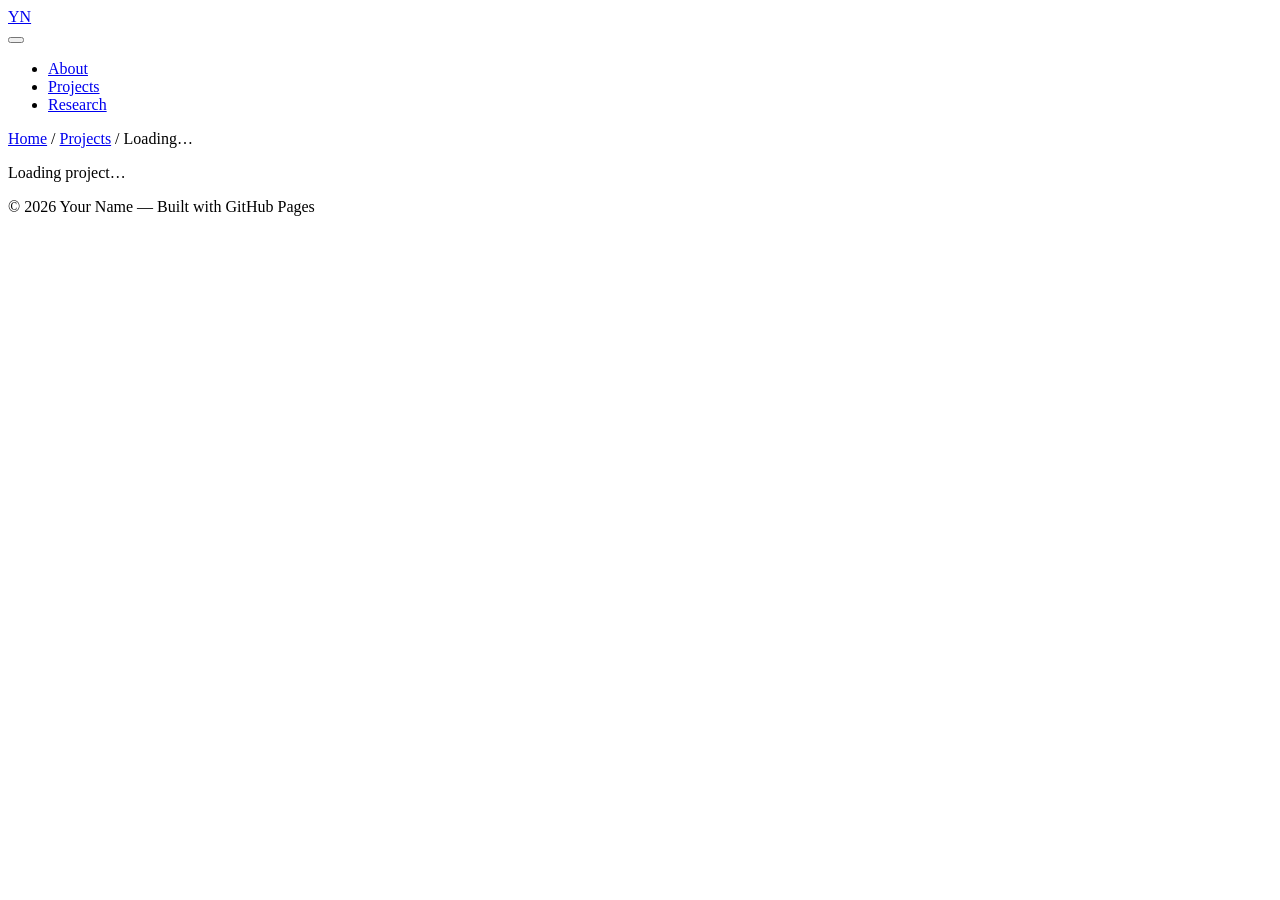
==== project.html @ ad27ef91 "Add files via upload" ====
<!DOCTYPE html>
<html lang="en">
<head>
  <meta charset="UTF-8">
  <meta name="viewport" content="width=device-width, initial-scale=1.0">
  <title>Project | Your Name</title>

  <link rel="preconnect" href="https://fonts.googleapis.com">
  <link rel="preconnect" href="https://fonts.gstatic.com" crossorigin>
  <link href="https://fonts.googleapis.com/css2?family=Playfair+Display:wght@400;600;700&family=Inter:wght@300;400;500;600&family=JetBrains+Mono:wght@400;500&display=swap" rel="stylesheet">

  <link rel="stylesheet" href="css/style.css">
</head>
<body>

  <!-- ===================== HEADER ===================== -->
  <header class="site-header">
    <div class="container">
      <a href="index.html" class="logo" aria-label="Home">YN</a>
      <nav class="site-nav" aria-label="Main navigation">
        <button class="nav-toggle" aria-label="Toggle menu" aria-expanded="false">
          <span></span><span></span><span></span>
        </button>
        <ul class="nav-list">
          <li><a href="index.html"    class="nav-link">About</a></li>
          <li><a href="projects.html" class="nav-link active">Projects</a></li>
          <li><a href="research.html" class="nav-link">Research</a></li>
        </ul>
      </nav>
    </div>
  </header>

  <!-- ===================== BREADCRUMB ===================== -->
  <div class="breadcrumb-bar">
    <div class="container">
      <nav class="breadcrumb" aria-label="Breadcrumb">
        <a href="index.html">Home</a>
        <span class="breadcrumb-sep">/</span>
        <a href="projects.html">Projects</a>
        <span class="breadcrumb-sep">/</span>
        <span id="bc-title">Loading…</span>
      </nav>
    </div>
  </div>

  <!-- ===================== DETAIL CONTENT ===================== -->
  <section class="detail-section">
    <div class="container">

      <!-- Content injected by project-detail.js -->
      <div id="project-detail">
        <div class="loading-state">
          <div class="spinner"></div>
          <p>Loading project…</p>
        </div>
      </div>

    </div>
  </section>

  <!-- ===================== FOOTER ===================== -->
  <footer class="site-footer">
    <div class="container">
      <p>&copy; <span id="year"></span> Your Name &mdash; Built with GitHub Pages</p>
    </div>
  </footer>

  <script src="js/nav.js"></script>
  <script src="js/project-detail.js"></script>
  <script>
    document.getElementById('year').textContent = new Date().getFullYear();
  </script>
</body>
</html>
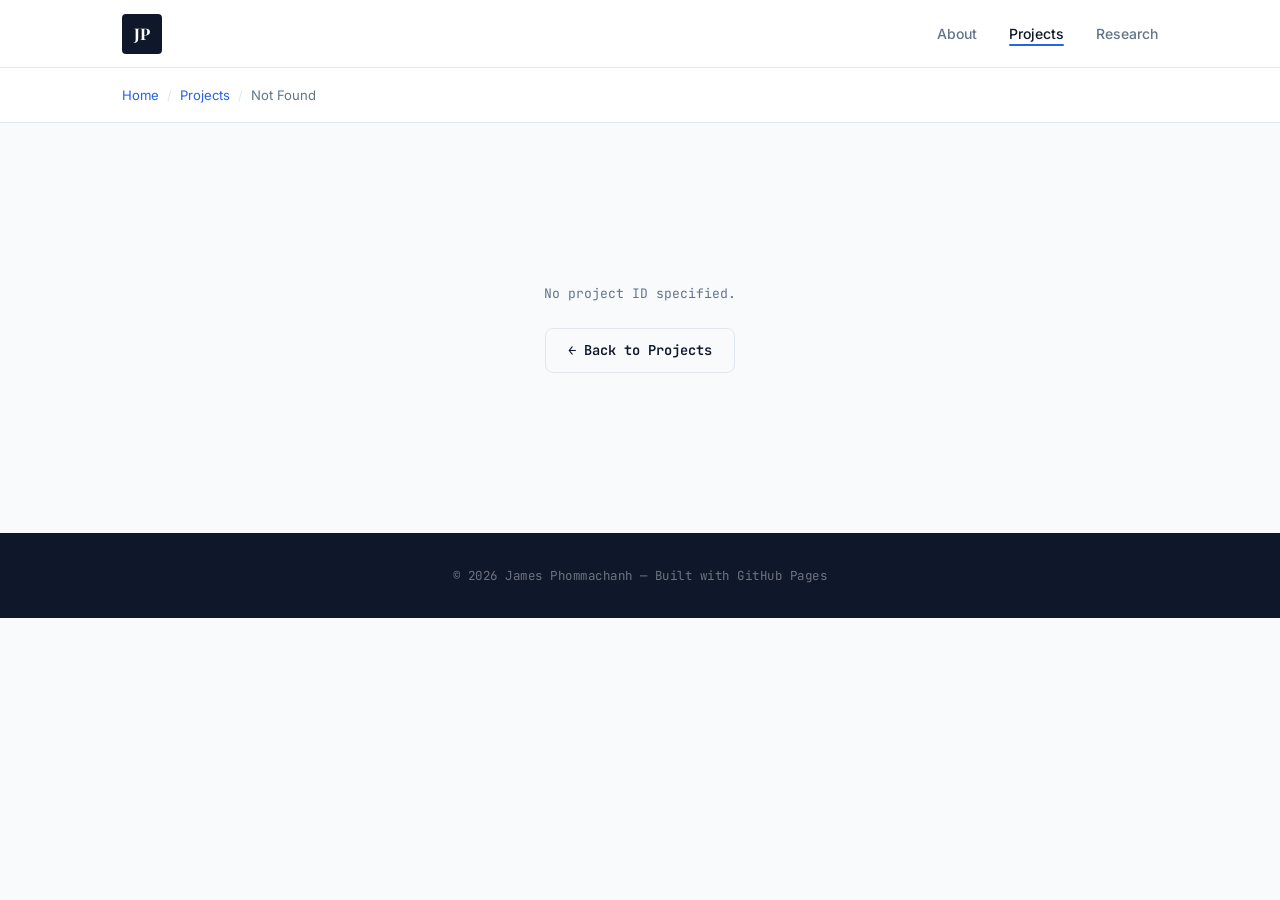
==== commit 959afa26: "Add files via upload" ====
--- a/project.html
+++ b/project.html
@@ -3,7 +3,7 @@
 <head>
   <meta charset="UTF-8">
   <meta name="viewport" content="width=device-width, initial-scale=1.0">
-  <title>Project | Your Name</title>
+  <title>Project | James Phommachanh</title>
 
   <link rel="preconnect" href="https://fonts.googleapis.com">
   <link rel="preconnect" href="https://fonts.gstatic.com" crossorigin>
@@ -16,7 +16,7 @@
   <!-- ===================== HEADER ===================== -->
   <header class="site-header">
     <div class="container">
-      <a href="index.html" class="logo" aria-label="Home">YN</a>
+      <a href="index.html" class="logo" aria-label="Home">JP</a>
       <nav class="site-nav" aria-label="Main navigation">
         <button class="nav-toggle" aria-label="Toggle menu" aria-expanded="false">
           <span></span><span></span><span></span>
@@ -61,7 +61,7 @@
   <!-- ===================== FOOTER ===================== -->
   <footer class="site-footer">
     <div class="container">
-      <p>&copy; <span id="year"></span> Your Name &mdash; Built with GitHub Pages</p>
+      <p>&copy; <span id="year"></span> James Phommachanh &mdash; Built with GitHub Pages</p>
     </div>
   </footer>
 
--- a/css/style.css
+++ b/css/style.css
@@ -0,0 +1,683 @@
+/* ============================================================
+   PORTFOLIO — style.css
+   Shared styles for all pages
+   ============================================================ */
+
+/* 1. Design Tokens */
+:root {
+  /* Colors */
+  --color-bg:          #F8FAFC;
+  --color-surface:     #FFFFFF;
+  --color-navy:        #0F172A;
+  --color-blue:        #2563EB;
+  --color-blue-dark:   #1D4ED8;
+  --color-blue-light:  #EFF6FF;
+  --color-blue-mid:    #BFDBFE;
+  --color-text:        #1E293B;
+  --color-muted:       #64748B;
+  --color-border:      #E2E8F0;
+  --color-tag-bg:      #F1F5F9;
+  --color-tag-text:    #475569;
+
+  /* Typography */
+  --font-display: 'Playfair Display', Georgia, serif;
+  --font-body:    'Inter', system-ui, -apple-system, sans-serif;
+  --font-mono:    'JetBrains Mono', 'Fira Code', 'Courier New', monospace;
+
+  /* Spacing */
+  --sp-xs:  0.25rem;
+  --sp-sm:  0.5rem;
+  --sp-md:  1rem;
+  --sp-lg:  1.5rem;
+  --sp-xl:  2rem;
+  --sp-2xl: 3rem;
+  --sp-3xl: 5rem;
+
+  /* Layout */
+  --max-w:       1100px;
+  --header-h:    68px;
+
+  /* Shape */
+  --r-sm:   4px;
+  --r-md:   8px;
+  --r-lg:   14px;
+  --r-full: 9999px;
+
+  /* Shadow */
+  --shadow-sm:    0 1px 2px rgba(0,0,0,0.05);
+  --shadow-md:    0 1px 3px rgba(0,0,0,0.07), 0 4px 14px rgba(0,0,0,0.05);
+  --shadow-hover: 0 4px 8px rgba(0,0,0,0.07), 0 12px 24px rgba(0,0,0,0.08);
+
+  /* Motion */
+  --ease: 0.2s ease;
+  --ease-slow: 0.4s ease;
+}
+
+/* 2. Reset */
+*, *::before, *::after { box-sizing: border-box; margin: 0; padding: 0; }
+html  { scroll-behavior: smooth; }
+body  {
+  font-family: var(--font-body);
+  background: var(--color-bg);
+  color: var(--color-text);
+  line-height: 1.7;
+  -webkit-font-smoothing: antialiased;
+}
+img   { max-width: 100%; display: block; }
+a     { color: var(--color-blue); text-decoration: none; transition: color var(--ease); }
+a:hover { color: var(--color-blue-dark); }
+ul    { list-style: none; }
+
+/* 3. Layout */
+.container {
+  max-width: var(--max-w);
+  margin: 0 auto;
+  padding: 0 var(--sp-xl);
+}
+
+/* ============================================================
+   HEADER & NAVIGATION
+   ============================================================ */
+.site-header {
+  position: sticky;
+  top: 0;
+  z-index: 200;
+  height: var(--header-h);
+  background: var(--color-surface);
+  border-bottom: 1px solid var(--color-border);
+  display: flex;
+  align-items: center;
+}
+
+.site-header .container {
+  display: flex;
+  align-items: center;
+  justify-content: space-between;
+  width: 100%;
+}
+
+.logo {
+  font-family: var(--font-display);
+  font-weight: 700;
+  font-size: 1rem;
+  background: var(--color-navy);
+  color: #fff;
+  width: 40px;
+  height: 40px;
+  display: flex;
+  align-items: center;
+  justify-content: center;
+  border-radius: var(--r-sm);
+  letter-spacing: 0.03em;
+  transition: background var(--ease);
+}
+.logo:hover { background: var(--color-blue); color: #fff; }
+
+.site-nav { display: flex; align-items: center; }
+
+.nav-list {
+  display: flex;
+  align-items: center;
+  gap: var(--sp-xl);
+}
+
+.nav-link {
+  font-size: 0.875rem;
+  font-weight: 500;
+  color: var(--color-muted);
+  position: relative;
+  padding-bottom: 2px;
+  transition: color var(--ease);
+}
+.nav-link::after {
+  content: '';
+  position: absolute;
+  bottom: -2px;
+  left: 0;
+  height: 2px;
+  width: 0;
+  background: var(--color-blue);
+  border-radius: var(--r-full);
+  transition: width var(--ease);
+}
+.nav-link:hover,
+.nav-link.active { color: var(--color-navy); }
+.nav-link.active::after,
+.nav-link:hover::after { width: 100%; }
+
+/* Hamburger (mobile) */
+.nav-toggle {
+  display: none;
+  flex-direction: column;
+  gap: 5px;
+  background: none;
+  border: none;
+  cursor: pointer;
+  padding: 8px;
+  position: relative;
+  z-index: 300;
+}
+.nav-toggle span {
+  display: block;
+  width: 22px;
+  height: 2px;
+  background: var(--color-navy);
+  border-radius: var(--r-full);
+  transition: transform var(--ease), opacity var(--ease);
+}
+.nav-toggle.open span:nth-child(1) { transform: translateY(7px) rotate(45deg); background:#fff; }
+.nav-toggle.open span:nth-child(2) { opacity: 0; }
+.nav-toggle.open span:nth-child(3) { transform: translateY(-7px) rotate(-45deg); background:#fff; }
+
+/* ============================================================
+   HERO (About page)
+   ============================================================ */
+.hero {
+  background: var(--color-navy);
+  padding: var(--sp-3xl) 0;
+  overflow: hidden;
+  position: relative;
+}
+.hero::before {
+  content: '';
+  position: absolute;
+  inset: 0;
+  background-image:
+    linear-gradient(rgba(255,255,255,0.03) 1px, transparent 1px),
+    linear-gradient(90deg, rgba(255,255,255,0.03) 1px, transparent 1px);
+  background-size: 44px 44px;
+  pointer-events: none;
+}
+
+.hero-inner {
+  display: flex;
+  align-items: center;
+  gap: var(--sp-3xl);
+  position: relative;
+  z-index: 1;
+}
+
+/* --- Profile Photo --- */
+.hero-photo { flex-shrink: 0; }
+
+.photo-frame {
+  width: 190px;
+  height: 190px;
+  border-radius: 50%;
+  overflow: hidden;
+  border: 4px solid rgba(255,255,255,0.12);
+  outline: 2px solid var(--color-blue);
+  outline-offset: 4px;
+}
+.photo-frame img {
+  width: 100%;
+  height: 100%;
+  object-fit: cover;
+}
+.photo-placeholder {
+  width: 100%;
+  height: 100%;
+  background: rgba(255,255,255,0.06);
+  display: flex;
+  flex-direction: column;
+  align-items: center;
+  justify-content: center;
+  gap: var(--sp-sm);
+  color: rgba(255,255,255,0.45);
+  font-family: var(--font-mono);
+  font-size: 0.68rem;
+  text-align: center;
+  padding: var(--sp-lg);
+  line-height: 1.5;
+}
+.photo-placeholder svg { margin-bottom: var(--sp-xs); opacity: 0.5; }
+
+/* --- Hero Text --- */
+.hero-text { color: #fff; }
+.hero-eyebrow {
+  font-family: var(--font-mono);
+  font-size: 0.78rem;
+  color: var(--color-blue-mid);
+  letter-spacing: 0.14em;
+  text-transform: uppercase;
+  margin-bottom: var(--sp-sm);
+}
+.hero-name {
+  font-family: var(--font-display);
+  font-size: clamp(2.4rem, 5vw, 3.8rem);
+  font-weight: 700;
+  line-height: 1.1;
+  margin-bottom: var(--sp-md);
+  color: #fff;
+}
+
+/* SIGNATURE: animated underline draws left→right on load */
+.name-underline { display: inline-block; position: relative; }
+.name-underline::after {
+  content: '';
+  position: absolute;
+  bottom: -6px;
+  left: 0;
+  height: 3px;
+  width: 100%;
+  background: var(--color-blue);
+  border-radius: var(--r-full);
+  transform: scaleX(0);
+  transform-origin: left center;
+  animation: drawUnderline 0.8s cubic-bezier(.16,1,.3,1) 0.4s forwards;
+}
+@keyframes drawUnderline { to { transform: scaleX(1); } }
+
+.hero-role {
+  font-size: 1rem;
+  color: rgba(255,255,255,0.6);
+  font-weight: 400;
+}
+
+/* ============================================================
+   ABOUT SECTION
+   ============================================================ */
+.about-section { padding: var(--sp-3xl) 0; }
+
+.about-grid {
+  display: grid;
+  grid-template-columns: 1fr 290px;
+  gap: var(--sp-3xl);
+  align-items: start;
+}
+
+.section-heading {
+  font-family: var(--font-display);
+  font-size: 1.75rem;
+  font-weight: 600;
+  color: var(--color-navy);
+  margin-bottom: var(--sp-xl);
+  padding-bottom: var(--sp-md);
+  border-bottom: 2px solid var(--color-blue-light);
+}
+
+.about-content p {
+  font-size: 1.03rem;
+  line-height: 1.85;
+  color: var(--color-text);
+  margin-bottom: var(--sp-lg);
+}
+.about-content p:last-child { margin-bottom: 0; }
+
+/* Sidebar Info Cards */
+.info-card {
+  background: var(--color-surface);
+  border: 1px solid var(--color-border);
+  border-radius: var(--r-lg);
+  padding: var(--sp-xl);
+  box-shadow: var(--shadow-sm);
+  margin-bottom: var(--sp-lg);
+}
+.info-card:last-child { margin-bottom: 0; }
+
+.card-label {
+  font-family: var(--font-mono);
+  font-size: 0.68rem;
+  font-weight: 500;
+  color: var(--color-muted);
+  text-transform: uppercase;
+  letter-spacing: 0.12em;
+  margin-bottom: var(--sp-lg);
+}
+
+.info-list { display: flex; flex-direction: column; gap: var(--sp-md); }
+.info-list li { display: flex; flex-direction: column; gap: 2px; }
+.info-key {
+  font-family: var(--font-mono);
+  font-size: 0.68rem;
+  text-transform: uppercase;
+  letter-spacing: 0.08em;
+  color: var(--color-muted);
+}
+.info-val {
+  font-size: 0.9rem;
+  font-weight: 500;
+  color: var(--color-text);
+}
+.info-val.link { color: var(--color-blue); }
+
+.social-list { display: flex; flex-direction: column; gap: var(--sp-sm); }
+.social-link {
+  display: inline-flex;
+  align-items: center;
+  gap: var(--sp-sm);
+  font-size: 0.875rem;
+  font-weight: 500;
+  color: var(--color-text);
+  transition: color var(--ease), transform var(--ease);
+}
+.social-link:hover { color: var(--color-blue); transform: translateX(4px); }
+.social-link::before { content: '→'; color: var(--color-blue); font-size: 0.78rem; }
+
+/* ============================================================
+   PAGE HEADER (Projects, Research inner pages)
+   ============================================================ */
+.page-header {
+  background: var(--color-navy);
+  padding: var(--sp-2xl) 0 var(--sp-3xl);
+  position: relative;
+  overflow: hidden;
+}
+.page-header::before {
+  content: '';
+  position: absolute;
+  inset: 0;
+  background-image:
+    linear-gradient(rgba(255,255,255,0.03) 1px, transparent 1px),
+    linear-gradient(90deg, rgba(255,255,255,0.03) 1px, transparent 1px);
+  background-size: 44px 44px;
+  pointer-events: none;
+}
+.page-header .container { position: relative; z-index: 1; }
+.page-title {
+  font-family: var(--font-display);
+  font-size: clamp(2rem, 4vw, 3rem);
+  font-weight: 700;
+  color: #fff;
+  margin-bottom: var(--sp-sm);
+}
+.page-subtitle {
+  font-family: var(--font-mono);
+  font-size: 0.82rem;
+  color: rgba(255,255,255,0.55);
+  letter-spacing: 0.04em;
+}
+
+/* ============================================================
+   ITEM GRID (Projects & Research listing)
+   ============================================================ */
+.list-section { padding: var(--sp-3xl) 0; }
+
+.item-grid {
+  display: grid;
+  grid-template-columns: repeat(auto-fill, minmax(310px, 1fr));
+  gap: var(--sp-xl);
+}
+
+/* Card */
+.item-card {
+  background: var(--color-surface);
+  border: 1px solid var(--color-border);
+  border-radius: var(--r-lg);
+  padding: var(--sp-xl);
+  box-shadow: var(--shadow-md);
+  display: flex;
+  flex-direction: column;
+  transition: transform var(--ease), box-shadow var(--ease);
+}
+.item-card:hover {
+  transform: translateY(-4px);
+  box-shadow: var(--shadow-hover);
+}
+
+.card-date {
+  font-family: var(--font-mono);
+  font-size: 0.7rem;
+  color: var(--color-muted);
+  letter-spacing: 0.06em;
+  margin-bottom: var(--sp-sm);
+}
+.card-title {
+  font-family: var(--font-display);
+  font-size: 1.2rem;
+  font-weight: 600;
+  color: var(--color-navy);
+  line-height: 1.3;
+  margin-bottom: var(--sp-sm);
+}
+.card-subtitle {
+  font-size: 0.82rem;
+  color: var(--color-blue);
+  font-weight: 500;
+  margin-bottom: var(--sp-md);
+}
+
+.card-tags {
+  display: flex;
+  flex-wrap: wrap;
+  gap: var(--sp-xs);
+  margin-bottom: var(--sp-md);
+}
+.tag {
+  font-family: var(--font-mono);
+  font-size: 0.68rem;
+  font-weight: 500;
+  background: var(--color-tag-bg);
+  color: var(--color-tag-text);
+  padding: 3px 9px;
+  border-radius: var(--r-full);
+}
+
+.card-summary {
+  font-size: 0.875rem;
+  color: var(--color-muted);
+  line-height: 1.7;
+  flex: 1;
+  margin-bottom: var(--sp-lg);
+}
+
+.card-cta {
+  display: inline-flex;
+  align-items: center;
+  gap: 4px;
+  font-size: 0.82rem;
+  font-weight: 600;
+  color: var(--color-blue);
+  margin-top: auto;
+  transition: gap var(--ease), color var(--ease);
+}
+.card-cta:hover { gap: 8px; color: var(--color-blue-dark); }
+.card-cta .arrow { font-size: 1rem; }
+
+/* ============================================================
+   DETAIL PAGE
+   ============================================================ */
+.breadcrumb-bar {
+  background: var(--color-surface);
+  border-bottom: 1px solid var(--color-border);
+  padding: var(--sp-md) 0;
+}
+.breadcrumb {
+  display: flex;
+  align-items: center;
+  gap: var(--sp-sm);
+  font-size: 0.82rem;
+  color: var(--color-muted);
+}
+.breadcrumb a { color: var(--color-blue); }
+.breadcrumb-sep { color: var(--color-border); }
+
+.detail-section { padding: var(--sp-3xl) 0; }
+
+.detail-layout {
+  display: grid;
+  grid-template-columns: 1fr 260px;
+  gap: var(--sp-3xl);
+  align-items: start;
+}
+
+.detail-date {
+  font-family: var(--font-mono);
+  font-size: 0.75rem;
+  color: var(--color-muted);
+  margin-bottom: var(--sp-md);
+  letter-spacing: 0.06em;
+}
+.detail-title {
+  font-family: var(--font-display);
+  font-size: clamp(1.8rem, 4vw, 2.8rem);
+  font-weight: 700;
+  color: var(--color-navy);
+  line-height: 1.2;
+  margin-bottom: var(--sp-md);
+}
+.detail-subtitle {
+  font-size: 1rem;
+  color: var(--color-blue);
+  font-weight: 500;
+  margin-bottom: var(--sp-lg);
+}
+
+.detail-description {
+  font-size: 1.03rem;
+  line-height: 1.85;
+  color: var(--color-text);
+  margin-bottom: var(--sp-2xl);
+}
+.detail-description p { margin-bottom: var(--sp-lg); }
+.detail-description p:last-child { margin-bottom: 0; }
+
+.highlights-block {
+  background: var(--color-blue-light);
+  border-left: 3px solid var(--color-blue);
+  border-radius: 0 var(--r-md) var(--r-md) 0;
+  padding: var(--sp-xl);
+  margin-bottom: var(--sp-2xl);
+}
+.highlights-label {
+  font-family: var(--font-mono);
+  font-size: 0.68rem;
+  text-transform: uppercase;
+  letter-spacing: 0.1em;
+  color: var(--color-blue);
+  margin-bottom: var(--sp-md);
+}
+.highlights-list { display: flex; flex-direction: column; gap: var(--sp-sm); }
+.highlights-list li {
+  display: flex;
+  align-items: flex-start;
+  gap: var(--sp-sm);
+  font-size: 0.925rem;
+  color: var(--color-text);
+}
+.highlights-list li::before {
+  content: '✓';
+  color: var(--color-blue);
+  font-weight: 700;
+  flex-shrink: 0;
+  margin-top: 2px;
+}
+
+/* Buttons */
+.btn-row { display: flex; flex-wrap: wrap; gap: var(--sp-md); margin-top: var(--sp-xl); }
+.btn {
+  display: inline-flex;
+  align-items: center;
+  gap: var(--sp-sm);
+  padding: 10px 22px;
+  border-radius: var(--r-md);
+  font-size: 0.855rem;
+  font-weight: 600;
+  border: none;
+  cursor: pointer;
+  transition: all var(--ease);
+}
+.btn-primary { background: var(--color-blue); color: #fff; }
+.btn-primary:hover { background: var(--color-blue-dark); color: #fff; transform: translateY(-1px); }
+.btn-outline {
+  background: transparent;
+  color: var(--color-navy);
+  border: 1.5px solid var(--color-border);
+}
+.btn-outline:hover { border-color: var(--color-blue); color: var(--color-blue); transform: translateY(-1px); }
+
+/* Detail sidebar */
+.detail-sidebar .info-card { margin-bottom: var(--sp-lg); }
+
+/* ============================================================
+   STATES
+   ============================================================ */
+.loading-state {
+  text-align: center;
+  padding: var(--sp-3xl) 0;
+}
+.spinner {
+  width: 34px;
+  height: 34px;
+  border: 3px solid var(--color-border);
+  border-top-color: var(--color-blue);
+  border-radius: 50%;
+  animation: spin 0.7s linear infinite;
+  margin: 0 auto var(--sp-md);
+}
+@keyframes spin { to { transform: rotate(360deg); } }
+.loading-state p { font-family: var(--font-mono); font-size: 0.8rem; color: var(--color-muted); }
+
+.empty-state {
+  text-align: center;
+  padding: var(--sp-3xl) 0;
+  font-family: var(--font-mono);
+  font-size: 0.82rem;
+  color: var(--color-muted);
+}
+
+.error-state {
+  background: #FEF2F2;
+  border: 1px solid #FCA5A5;
+  border-radius: var(--r-md);
+  padding: var(--sp-xl);
+  color: #991B1B;
+  font-size: 0.9rem;
+  text-align: center;
+}
+
+/* ============================================================
+   FOOTER
+   ============================================================ */
+.site-footer {
+  background: var(--color-navy);
+  color: rgba(255,255,255,0.4);
+  padding: var(--sp-xl) 0;
+  text-align: center;
+  font-family: var(--font-mono);
+  font-size: 0.78rem;
+  letter-spacing: 0.04em;
+}
+.site-footer a { color: rgba(255,255,255,0.55); }
+.site-footer a:hover { color: rgba(255,255,255,0.85); }
+
+/* ============================================================
+   RESPONSIVE
+   ============================================================ */
+@media (max-width: 768px) {
+  .nav-toggle { display: flex; }
+
+  .nav-list {
+    position: fixed;
+    inset: 0;
+    background: var(--color-navy);
+    flex-direction: column;
+    justify-content: center;
+    align-items: center;
+    gap: var(--sp-2xl);
+    opacity: 0;
+    pointer-events: none;
+    transition: opacity var(--ease-slow);
+    z-index: 250;
+  }
+  .nav-list.open { opacity: 1; pointer-events: all; }
+  .nav-list .nav-link { font-size: 1.4rem; color: rgba(255,255,255,0.7); }
+  .nav-list .nav-link:hover,
+  .nav-list .nav-link.active { color: #fff; }
+  .nav-list .nav-link::after { background: #fff; }
+
+  .hero { padding: var(--sp-2xl) 0; }
+  .hero-inner { flex-direction: column; text-align: center; gap: var(--sp-xl); }
+  .photo-frame { width: 150px; height: 150px; }
+
+  .about-grid { grid-template-columns: 1fr; }
+  .detail-layout { grid-template-columns: 1fr; }
+  .item-grid { grid-template-columns: 1fr; }
+  .container { padding: 0 var(--sp-lg); }
+}
+
+@media (prefers-reduced-motion: reduce) {
+  .name-underline::after { animation: none; transform: scaleX(1); }
+  .spinner { animation: none; border-top-color: var(--color-blue); }
+  * { transition-duration: 0.01ms !important; }
+}
